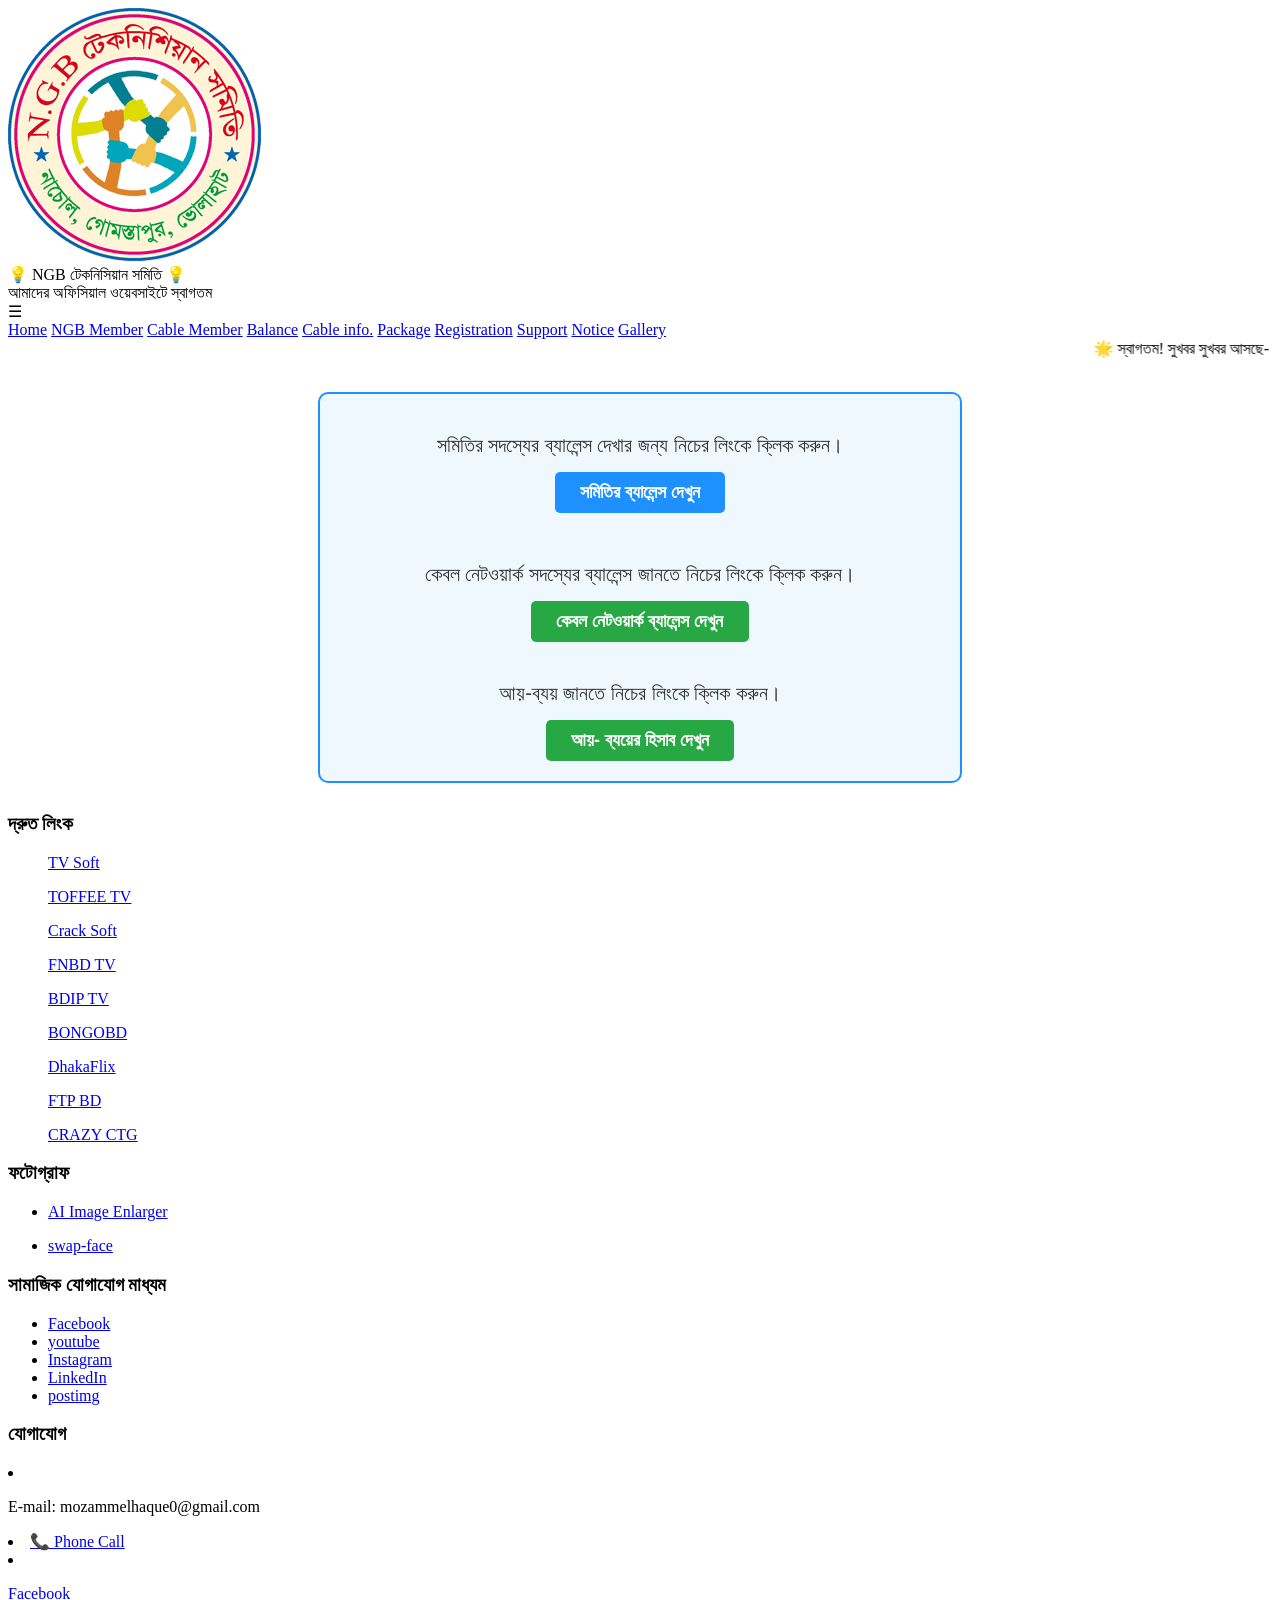
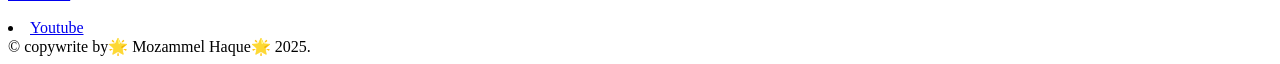
==== balance.html @ 6bbf353e "Add files via upload" ====
<!DOCTYPE html>
<html lang="bn">
<head>
  <meta charset="UTF-8">
  <meta name="viewport" content="width=device-width, initial-scale=1.0">
  <meta http-equiv="Cache-Control" content="no-cache, no-store, must-revalidate">
  <meta http-equiv="Pragma" content="no-cache">
  <meta http-equiv="Expires" content="0">
  <title> NGB টেকনিসিয়ান সমিতি</title>
  <link href="https://fonts.googleapis.com/css2?family=Noto+Sans+Bengali&display=swap" rel="stylesheet">
  <meta http-equiv="cache-control" content="max-age=0"/>
  <meta name="description" content=" NGB টেকনিসিয়ান সমিতি, NGB টেকনিসিয়ান সমিতির দ্বারা পরিচালিত, NGB Website">
  <meta http-equiv="X-UA-Compatible" content="IE=edge">
  <meta name="keywords" content="NGB টেকনিসিয়ান সমিতি , 017140826317 , 01718167671 , ngb technician samiti , N.G.B , ngb technician samiti, NGB " />
  <link href="https://ngbtechnician.kesug.com/" rel="icon" type="image/x-icon">
  <!-- StyleSheets -->
  <link rel="stylesheet" href="css file/main.css">
  <link rel="stylesheet" href="css file/package.css">
  <link rel="stylesheet" href="css file/shareholder.css">

<!-- StyleSheets -->
</head>
<body>
 
<!-- Header start -->
  <div class="header">
    <div class="top-bar">
      <img src="photo/logo.png" alt="Logo" class="logo">
      <div>
        <div class="title">💡 NGB টেকনিসিয়ান সমিতি 💡 </div>
        <div class="subtitle">আমাদের অফিসিয়াল ওয়েবসাইটে স্বাগতম</div>
      </div>
    </div>

<nav>
    <div class="menu-toggle" onclick="toggleMenu()">☰</div>
    <div class="menu" id="menu">
    <div class="navbar">
      <a href="index.html">Home</a>
      <a target="blank" href="shareholder.html">NGB Member</a>
      <a target="blank" href="https://ngbtechniciansamiti.blogspot.com/p/member-list.html">Cable Member</a>
      <a href="balance.html">Balance</a>
      <a href="cable.html">Cable info.</a>
      <a href="package.html">Package</a>
      <a href="registration.html">Registration</a>
      <a href="support.html">Support</a>
      <a target="blank" href="https://ngbtechniciansamiti.blogspot.com/search/label/notice">Notice</a>
      <a target="blank" href="https://ngbtechniciansamiti.blogspot.com/search/label/picture">Gallery</a>
    </div>
  </div>
</div>
</nav>

  <!-- Marquee -->
  <div class="marquee">
     <marquee scrollamount="10" behavior="scroll" direction="left">🌟 স্বাগতম! সুখবর সুখবর আসছে- 08/112025 ইং তারিখ রোজ শনিবার বহুল প্রক্ষিত আমাদের NGB Cable Network এর ডিস লাইন ও ইন্টারনেট চলমান । তাই দেরী না করে যারা সদস্য হতে আগ্রহী দ্রুত সদস্য হয়ে আমন্ত্রণ পত্র গ্রহণ করুন। 🌟 এটি আমাদের অফিসিয়াল ওয়েবসাইট। নতুন তথ্য জানার জন্য চোখ রাখুন। 🌟 অয়েব সাইটের কাজ চলমান এখন কোন তথ্য সঠিক বা বেঠিক বলে গন্য হবে না কাজ শেষ হলে আপনার জানানো হবে। এখন শুধু ট্রায়াল ভাবে দেওয়া হয়েছে। </marquee>
  </div>
  

  <!-- Text Slider end -->


<!-- Document start -->
  
<div style="font-family: Arial, sans-serif; max-width: 600px; margin: 30px auto; padding: 20px; border: 2px solid #1E90FF; border-radius: 10px; background-color: #f0f8ff; text-align: center;">

  <p style="font-size: 20px; color: #333; margin-bottom: 15px;">
    সমিতির সদস্যের ব্যালেন্স দেখার জন্য নিচের লিংকে ক্লিক করুন।
  </p>
  <a href="https://script.goog.com/macros/s/AKfycbxOmKV9hlauixO-P7h5rJUG4rNReIBLughc7opxU_vt7mPLF7-aeZQWS7IhlvjLwGXXvg/exec" target="_blank" style="display: inline-block; background-color: #1E90FF; color: white; padding: 10px 25px; border-radius: 5px; text-decoration: none; font-weight: bold; margin-bottom: 10px; font-size: 18px;">
    সমিতির ব্যালেন্স দেখুন
  </a>

  <p style="font-size: 20px; color: #333; margin-bottom: 15px; margin-top: 40px;">
    কেবল নেটওয়ার্ক সদস্যের ব্যালেন্স জানতে নিচের লিংকে ক্লিক করুন।
  </p>
  <a href="https://script.google.com/macros/s/AKfycbwCTwhjMDThBhiJ9G1xVTEhrWCkkgVIdP5T61J6NNcUEwV0NSPJ1KhGplbFNmo5JGitNQ/exec" target="_blank" style="display: inline-block; background-color: #28a745; color: white; padding: 10px 25px; border-radius: 5px; text-decoration: none; font-weight: bold; font-size: 18px;">
    কেবল নেটওয়ার্ক ব্যালেন্স দেখুন
  </a>


  <p style="font-size: 20px; color: #333; margin-bottom: 15px; margin-top: 40px;">
    আয়-ব্যয় জানতে নিচের লিংকে ক্লিক করুন।
  </p>
  <a href="ngbbalance.html" target="_blank" style="display: inline-block; background-color: #28a745; color: white; padding: 10px 25px; border-radius: 5px; text-decoration: none; font-weight: bold; font-size: 18px;">
    আয়- ব্যয়ের হিসাব দেখুন
  </a>

</div>

<!-- Document end -->





  <!-- Mobile Menu Toggle -->
  <script>
    function toggleMenu() {
      const menu = document.getElementById('menu');
      if (menu.style.display === "flex") {
        menu.style.display = "none";
      } else {
        menu.style.display = "flex";
      }
    }
</script>
  
  <!-- Footer Section -->

  <footer>
    <div class="footer-container">
     <!-- Column 1 -->
      <div class="footer-column">
        <h3>দ্রুত লিংক</h3>
        <ul> 
        <p><a target="_blank" href="https://ottbangla.com/">TV Soft</a></p>
        <p><a target="_blank" href="https://beta.toffeelive.com/en/apkdownload">TOFFEE TV</a></p>
        <p><a target="_blank" href="https://www.crackingcity.com/">Crack Soft</a></p>
        <p><a target="_blank" href="http://tv.fn-bd.com/">FNBD TV</a></p>
        <p><a target="_blank" href="http://bdiptv.stream/">BDIP TV</a></p>
        <p><a target="_blank" href="https://bongobd.com/channels/live-tv">BONGOBD</a></p>
        <p><a target="_blank" href=" http://172.16.50.8/">DhakaFlix</a></p>
        <p><a target="_blank" href="http://ftpbd.net/">FTP BD</a></p>
        <p><a target="_blank" href="http://crazyctg.com/">CRAZY CTG</a></p>
           
    </ul>
  </div>

      <!-- Column 2 -->
      <div class="footer-column">
        <h3>ফটোগ্রাফ</h3>
        <ul> 
        <li><p><a target="_blank" href="https://photoaid.com/en/tools/ai-image-enlarger">AI Image Enlarger</a></p></li>
        <li><p><a target="_blank" href="https://www.aiease.ai/app/swap-face">swap-face</a></p></li>

        </ul>
      </div>

    <!-- Column 3 -->
      <div class="footer-column">
        <h3>সামাজিক যোগাযোগ মাধ্যম</h3>
        <ul> 
        <li><a target="_blank" href="https://www.facebook.com/mozammelhaqueroky"> </i> Facebook</a></li>             
        <li><a target="_blank" href="https://www.youtube.com/@mozammel167671"> </i> youtube</a></li>
        <li><a href="#"> Instagram</a></li>
        <li><a href="#"> LinkedIn</a></li>
       <li><a target="_blank" href="https://postimg.cc/gallery/sGwRShT">postimg</a></li>
        
      </ul>
      </div>


      <!-- Column 4 -->
      <div class="footer-column">
        <h3>যোগাযোগ</h3>
        <li><p>E-mail: mozammelhaque0@gmail.com</p></li>
        
        <li><a href="tel:+8801718167671">📞 Phone Call</a></li>
        <li><p><a target="_blank" href="https://www.facebook.com/mozammelhaqueroky">Facebook</a></p></li>
        <li><a target="_blank" href="https://www.youtube.com/@mozammel167671"> </i> Youtube</a></li>
        
      </div>

    </div>

    <div class="footer-bottom">
      &copy; copywrite by🌟 Mozammel Haque🌟 2025.
    </div>
  </footer>


</body>
</html>
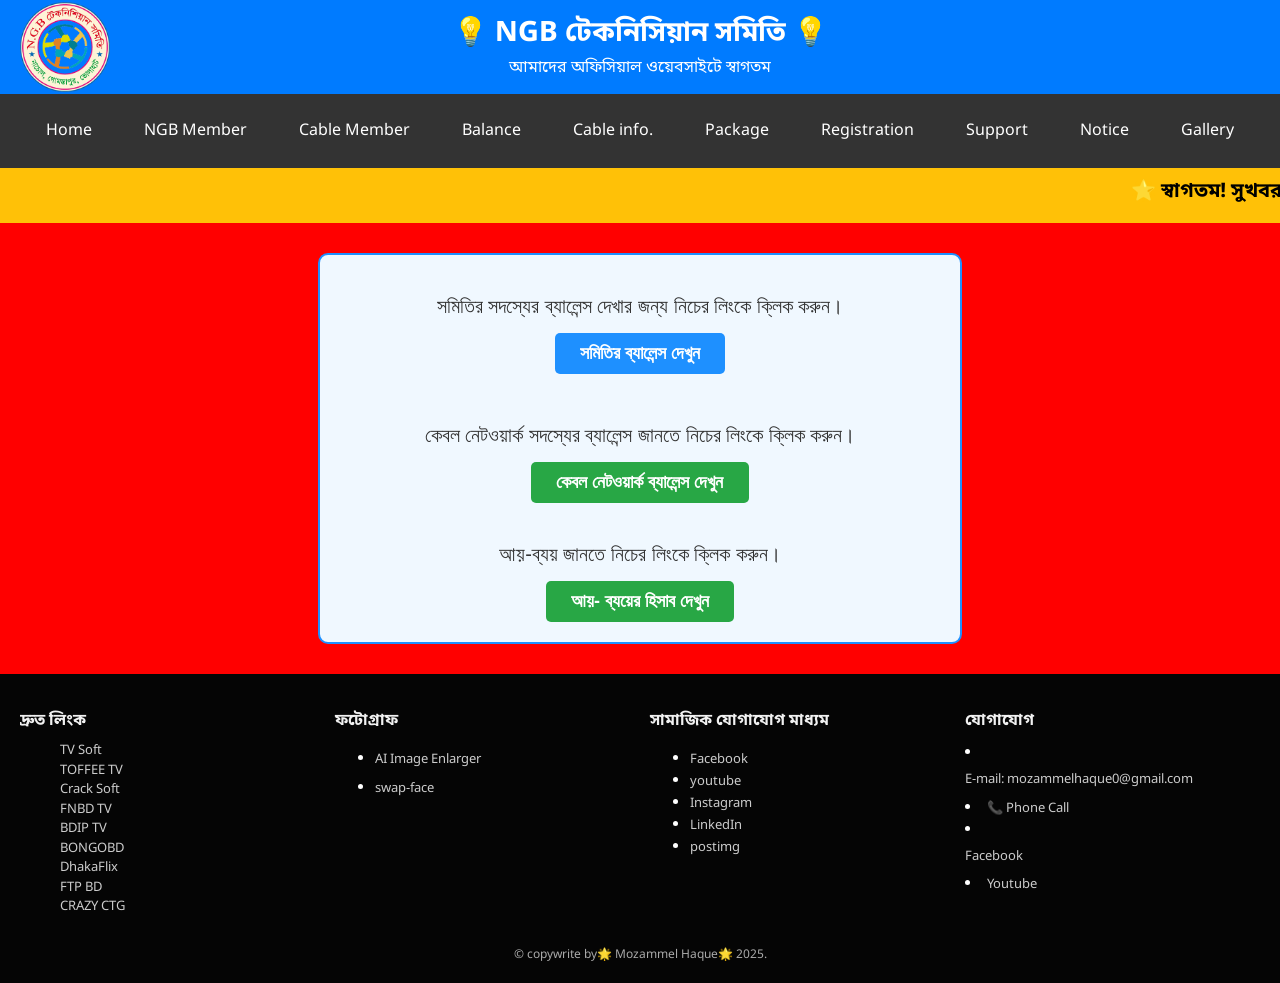
==== commit 23c5556f: "Update balance.html" ====
--- a/balance.html
+++ b/balance.html
@@ -14,9 +14,9 @@
   <meta name="keywords" content="NGB টেকনিসিয়ান সমিতি , 017140826317 , 01718167671 , ngb technician samiti , N.G.B , ngb technician samiti, NGB " />
   <link href="https://ngbtechnician.kesug.com/" rel="icon" type="image/x-icon">
   <!-- StyleSheets -->
-  <link rel="stylesheet" href="css file/main.css">
-  <link rel="stylesheet" href="css file/package.css">
-  <link rel="stylesheet" href="css file/shareholder.css">
+  <link rel="stylesheet" href="main.css">
+  <link rel="stylesheet" href="package.css">
+  <link rel="stylesheet" href="shareholder.css">
 
 <!-- StyleSheets -->
 </head>
--- a/main.css
+++ b/main.css
@@ -0,0 +1,413 @@
+body {
+    background: red !important;
+}
+.language-switch {
+      margin-bottom: 20px;
+    }
+    button {
+      padding: 8px 16px;
+      margin-right: 10px;
+      cursor: pointer;
+    }
+    .hidden {
+      display: none;
+    }
+
+
+    /* Mobile menu */
+    /* Navbar */
+    nav {
+      background: #333;
+      display: flex;
+      justify-content: center;
+      align-items: center;
+      position: relative;
+    }
+    nav a {
+      color: white;
+      padding: 14px 20px;
+      text-decoration: none;
+      display: block;
+      font-size: 16px;
+    }
+    nav a:hover {
+      background: #0073e6;
+    }
+
+    /* Hamburger Icon */
+    .menu-toggle {
+      display: none;
+      flex-direction: col8umn;
+      cursor: pointer;
+      padding: 14px 20px;
+      color: white;
+      font-size: 20px;
+    }
+
+    /* Mobile menu */
+    .menu {
+      display: flex;
+    }
+
+    @media (max-width: 768px) {
+      .menu {
+        display: none;
+        flex-direction: column;
+        width: 100%;
+        background: #333;
+      }
+      .menu a {
+        text-align: center;
+        border-top: 1px solid #444;
+      }
+      .menu-toggle {
+        display: flex;
+        position: absolute;
+        right: 10px;
+      }
+    }
+
+/* mobile view */
+
+    body {
+      margin: 0;
+      width: 100%;
+      font-family: 'Noto Sans Bengali', sans-serif;
+      background: #f5f6fa;
+      color: #222;
+      overflow-x: hidden;
+    }
+
+/* Sticky Header */
+    .header {
+      position: sticky;
+      top: 0;
+      z-index: 101;
+    }
+
+    .top-bar {
+      background-color: #007bff;
+      color: white;
+      padding: 15px 10px;
+      display: flex;
+      align-items: center;
+      justify-content: center;
+      position: relative;
+      flex-wrap: wrap;
+      text-align: center;
+    }
+
+    .logo {
+      position: absolute;
+      left: 20px;
+      top: 50%;
+      transform: translateY(-50%);
+      height: 90px;
+    }
+
+    .title {
+      font-size: 28px;
+      font-weight: bold;
+
+    }
+
+    .subtitle {
+      font-size: 16px;
+      margin-top: 5px;
+    }
+
+    .navbar {
+      
+      display: flex;
+      flex-wrap: wrap;
+      justify-content: center;
+      padding: 12px 0;
+      gap: 0;
+    }
+
+    .navbar a {
+      color: white;
+      text-decoration: none;
+      margin: 6px 10px;
+      font-size: 16px;
+      padding: 8px 16px;
+      border-radius: 5px;
+      transition: all 0.3s ease;
+    
+    }
+
+    .navbar a:hover {
+      background-color: #ffc107;
+      color: #222;
+      box-shadow: 0 4px 8px rgba(0,0,0,0.2);
+      transform: translateY(-2px);
+    }
+
+/* text play site */
+
+    .marquee {
+      background-color: #ffc107;
+      color: #000;
+      font-size: 20px;
+      padding: 10px 0;
+      font-weight: bold;
+    }
+
+    
+ /* Slider */
+    .slider {
+      position: relative;
+      max-width: 1100px;
+      margin: 20px auto;
+      overflow: hidden;
+      border-radius: 12px;
+      box-shadow: 0 2px 6px rgba(0,0,0,0.2);
+    }
+    .slides {
+      display: flex;
+      transition: transform 0.6s ease-in-out;
+    }
+    .slide {
+      min-width: 100%;
+      box-sizing: border-box;
+      text-align: center;
+      background: #fff;
+      padding: 20px;
+    }
+    .slide img {
+      width: 600px;
+      height: 300px;
+      border-radius: 8px;
+    }
+    .slide h2 {
+      margin-top: 15px;
+      color: #0073e6;
+    }
+    .prev, .next {
+      position: absolute;
+      top: 50%;
+      transform: translateY(-50%);
+      background: rgba(0,0,0,0.5);
+      color: white;
+      padding: 10px 15px;
+      border: none;
+      cursor: pointer;
+      border-radius: 50%;
+      font-size: 18px;
+    }
+    .prev { left: 10px; }
+    .next { right: 10px; }
+    .dots {
+      text-align: center;
+      margin: 10px 0;
+    }
+    .dot {
+      height: 12px;
+      width: 12px;
+      margin: 0 5px;
+      background: #bbb;
+      border-radius: 50%;
+      display: inline-block;
+      cursor: pointer;
+    }
+    .active {
+      background: #0073e6;
+    }
+
+  
+    /* Dots */
+    .dots {
+      text-align: center;
+      padding: 10px 0;
+    }
+
+    .dot {
+      height: 12px;
+      width: 12px;
+      margin: 0 5px;
+      background-color: #bbb;
+      border-radius: 50%;
+      display: inline-block;
+      transition: background-color 0.3s ease;
+      cursor: pointer;
+    }
+
+    .dot.active {
+      background-color: #007bff;
+    }
+
+    .content {
+      padding: 30px;
+      font-size: 18px;
+    }
+
+  /* Slider end */
+
+    /* Responsive */
+    @media (max-width: 768px) {
+      .top-bar {
+        padding-top: 60px;
+      }
+
+      .logo {
+        position: absolute;
+        top: 10px;
+        left: 50%;
+        transform: translateX(-50%);
+        height: 50px;
+      }
+
+      .title {
+        font-size: 24px;
+      }
+
+      .subtitle {
+        font-size: 14px;
+      }
+
+      .navbar {
+        flex-direction: column;
+        align-items: center;
+      }
+
+      .navbar a {
+        margin: 8px 0;
+      }
+
+      .marquee {
+        font-size: 16px;
+      }
+    }
+    
+
+    /* Hero Section */
+    .hero {
+      background: linear-gradient(120deg, #e1f5fe, #e8f5e9);
+      padding: 20px 20px;
+      text-align: center;
+      border-radius: 12px;
+      margin: 20px auto;
+      max-width: 1100px;
+    }
+    .hero .main-title {
+      font-size: 32px;
+      font-weight: bold;
+      color: #004080;
+      margin-bottom: 10px;
+    }
+    .hero h2 {
+      color: #0073e6;
+      margin-top: 0;
+    }
+
+   
+    /* Info Section */
+    section {
+      padding: 40px 20px;
+      max-width: 1100px;
+      margin: auto;
+    }
+    .info {
+      display: grid;
+      grid-template-columns: repeat(auto-fit, minmax(250px, 1fr));
+      gap: 20px;
+    }
+    .card {
+      background: white;
+      padding: 20px;
+      border-radius: 12px;
+      box-shadow: 0 2px 5px rgba(0,0,0,0.1);
+    }
+    .card h2 {
+      color: #0073e6;
+      margin-bottom: 10px;
+    }
+
+    /* Colored Sections */
+    .colored-section {
+      display: flex;
+      justify-content: space-between;
+      align-items: center;
+      padding: 40px 10%;
+      color: white;
+    }
+    .colored-section div {
+      width: 48%;
+    }
+    .section1 { background: #0073e6; }
+    .section2 { background: #28a745; }
+    .section3 { background: #f39c12; }
+    .section4 { background: #8e44ad; }
+
+
+    /* Footer */
+  
+/* Footer Style */
+footer {
+    flex-wrap: wrap;  /* জায়গা না থাকলে নিচের লাইনে যাবে */
+    background: #050505;
+    color: white;
+    padding: 20px;
+  }
+
+    .footer-container {
+      display: flex;
+      gap: 20px;
+      max-width: auto;
+      overflow-x: auto; /* Scroll হবে যদি জায়গা না হয় */
+    }
+
+    .footer-column {
+      flex: 1;
+      min-width: 200px;
+    }
+
+    .footer-column h3 {
+      margin-bottom: 10px;
+      font-size: 16px;
+      color: #f1f1f1;
+    }
+
+    .footer-column p, .footer-column a {
+      color: #ccc;
+      font-size: 13px;
+      line-height: .5;
+      text-decoration: none;
+    }
+
+    .footer-column a:hover {
+      text-decoration: underline;
+    }
+
+    .footer-bottom {
+      text-align: center;
+      margin-top: 20px;
+      font-size: 12px;
+      color: #aaa;
+    }
+
+    /* ছোট স্ক্রিনেও এক লাইনে রাখার জন্য wrap বন্ধ */
+    @media (max-width: 768px) {
+      .footer-container {
+        flex-wrap: nowrap;
+        flex-direction: row;
+      }
+
+      .footer-column {
+        min-width: 33%;
+        padding-right: 10px;
+
+      }
+
+      .footer-column h3 {
+        font-size: 14px;
+      }
+
+      .footer-column p, .footer-column a {
+        font-size: 12px;
+      }
+    }
+
+
+    
+  
--- a/package.css
+++ b/package.css
@@ -0,0 +1,89 @@
+
+    
+    .pakge-container {
+      max-width: 1200px;
+      margin: 20px auto;
+      position: relative;
+      align-items: center;
+      background-color: #f1f1f1;
+      padding: 30px 0;
+      border-radius: 10px;
+      box-shadow: 0 0 20px rgba(0, 0, 0, 1.0);
+      overflow: hidden; /* hide scrollbar */
+      user-select: none; /* prevent text selection on drag */
+    }
+
+    .pakge-title {
+      text-align: center;
+      color: #0056ff;
+      font-size: 28px;
+      margin-bottom: 10px;
+      margin-top: 5px;
+    }
+
+    .pakge {
+      display: flex;
+      gap: 20px;
+      overflow-x: auto;
+      scroll-behavior: smooth;
+      padding: 0 10px;
+      cursor: grab;
+    }
+
+    .pakge::-webkit-scrollbar {
+      display: none; /* hide scrollbar */
+    }
+
+    .pakge-card {
+      flex: 0 0 300px;
+      background: white;
+      border-radius: 10px;
+      padding: 10px;
+      box-shadow: 0 0 10px rgba(0,0,0,0.1);
+      text-align: center;
+      user-select: none;
+    }
+
+    .pakge-card h3 {
+      background-color: #001f4d;
+      color: white;
+      padding: 10px;
+      margin-bottom: 10px;
+      border-radius: 5px;
+    }
+
+    .pakge-card .price {
+      font-size: 20px;
+      color: #0056ff;
+      font-weight: bold;
+    }
+
+    .pakge-btn {
+      position: absolute;
+      top: 20%;
+      transform: translateY(-50%);
+      font-size: 30px;
+      background-color: rgba(0,0,0,0.4);
+      color: white;
+      border: none;
+      border-radius: 50%;
+      width: 40px;
+      height: 40px;
+      cursor: pointer;
+      z-index: 10;
+      user-select: none;
+    }
+
+    .pakge-btn.left {
+      left: 10px;
+    }
+
+    .pakge-btn.right {
+      right: 10px;
+    }
+
+    .pakge-btn:hover {
+      background-color: rgba(0,0,0,0.6);
+    }
+
+  
--- a/shareholder.css
+++ b/shareholder.css
@@ -0,0 +1,94 @@
+
+/* card body ok start */
+
+.clearfix::after {
+    content: "";
+    display: table;
+    clear: both;
+}
+.card-container {
+  flex: 1; /* footer কে নিচে ঠেলে দিবে */
+  display: flex;
+  flex-wrap: wrap;
+  justify-content: center;
+  gap: 20px;
+  padding: 20px;
+}
+/* card body ok end */
+
+.my-card {
+      background-color: white;
+      width: 150px;
+      padding: 20px;
+      margin: 15px;
+      border-radius: 10px;
+      box-shadow: 0 0 20px rgba(0, 0, 0, 1.0);
+      text-align: center;
+      transition: 0.3s;
+      float: left;
+      justify-content: flex;
+  }
+
+
+    .my-card:hover {
+      transform: scale(1.15);
+    }
+    
+    .my-card img {
+      border-radius: 50%;
+      width: 100px;
+      height: 100px;
+      object-fit: cover;
+    }
+    .my-name {
+      font-weight: bold;
+      font-size: 18px;
+      margin-top: 10px;
+    }
+    .my-title {
+      color: red;
+      font-size: 14px;
+    }
+    .my-location, .phone {
+      font-size: 14px;
+    }
+
+    
+    .popup {
+      position: fixed;
+      top: 35px;
+      left: 0;
+      width: 100%;
+      height: 100%;
+      background: rgba(0,0,0,0.6);
+      display: none;
+      justify-content: center;
+      align-items: center;
+      z-index: 999;
+    }
+
+
+    .popup-content {
+      background: white;
+      padding: 15px;
+      border-radius: 10px;
+      width: 300px;
+      position: relative;
+      max-height: 80%;
+      overflow-y: auto;
+      text-align: left;
+   }
+
+    .popup-content img {
+      width: 150px;
+      height: 160px;
+      display: block;
+      margin: 0 auto 10px auto;
+    }
+    .popup-content .close {
+      position: absolute;
+      top: 10px;
+      right: 15px;
+      font-size: 20px;
+      cursor: pointer;
+    }
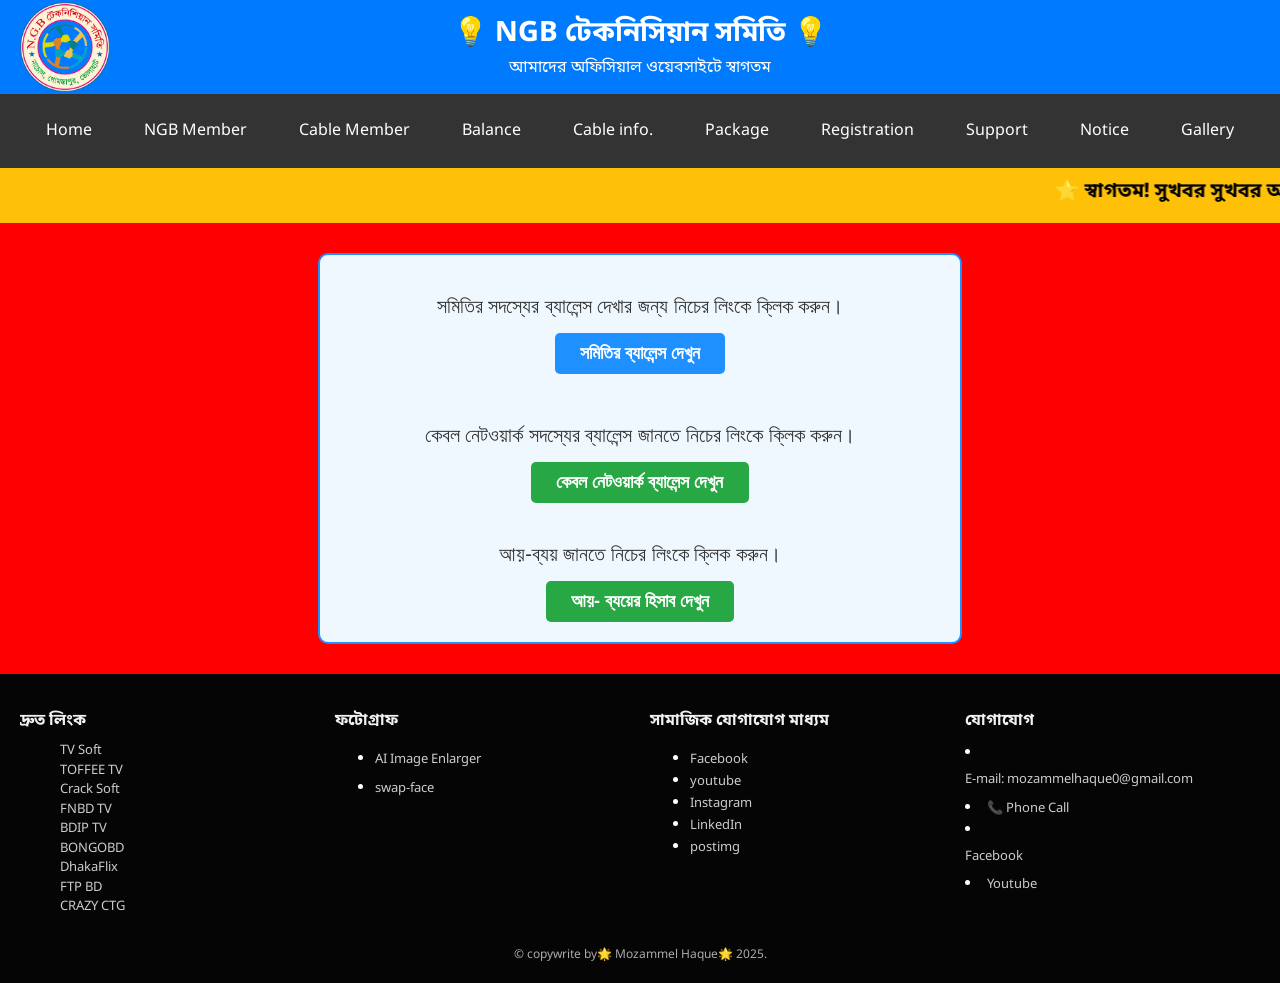
==== commit 5030410e: "Update balance.html" ====
--- a/balance.html
+++ b/balance.html
@@ -13,12 +13,12 @@
   <meta http-equiv="X-UA-Compatible" content="IE=edge">
   <meta name="keywords" content="NGB টেকনিসিয়ান সমিতি , 017140826317 , 01718167671 , ngb technician samiti , N.G.B , ngb technician samiti, NGB " />
   <link href="https://ngbtechnician.kesug.com/" rel="icon" type="image/x-icon">
-  <!-- StyleSheets -->
+ <!-- StyleSheets -->
   <link rel="stylesheet" href="main.css">
   <link rel="stylesheet" href="package.css">
   <link rel="stylesheet" href="shareholder.css">
 
-<!-- StyleSheets -->
+  <!-- StyleSheets -->
 </head>
 <body>
  
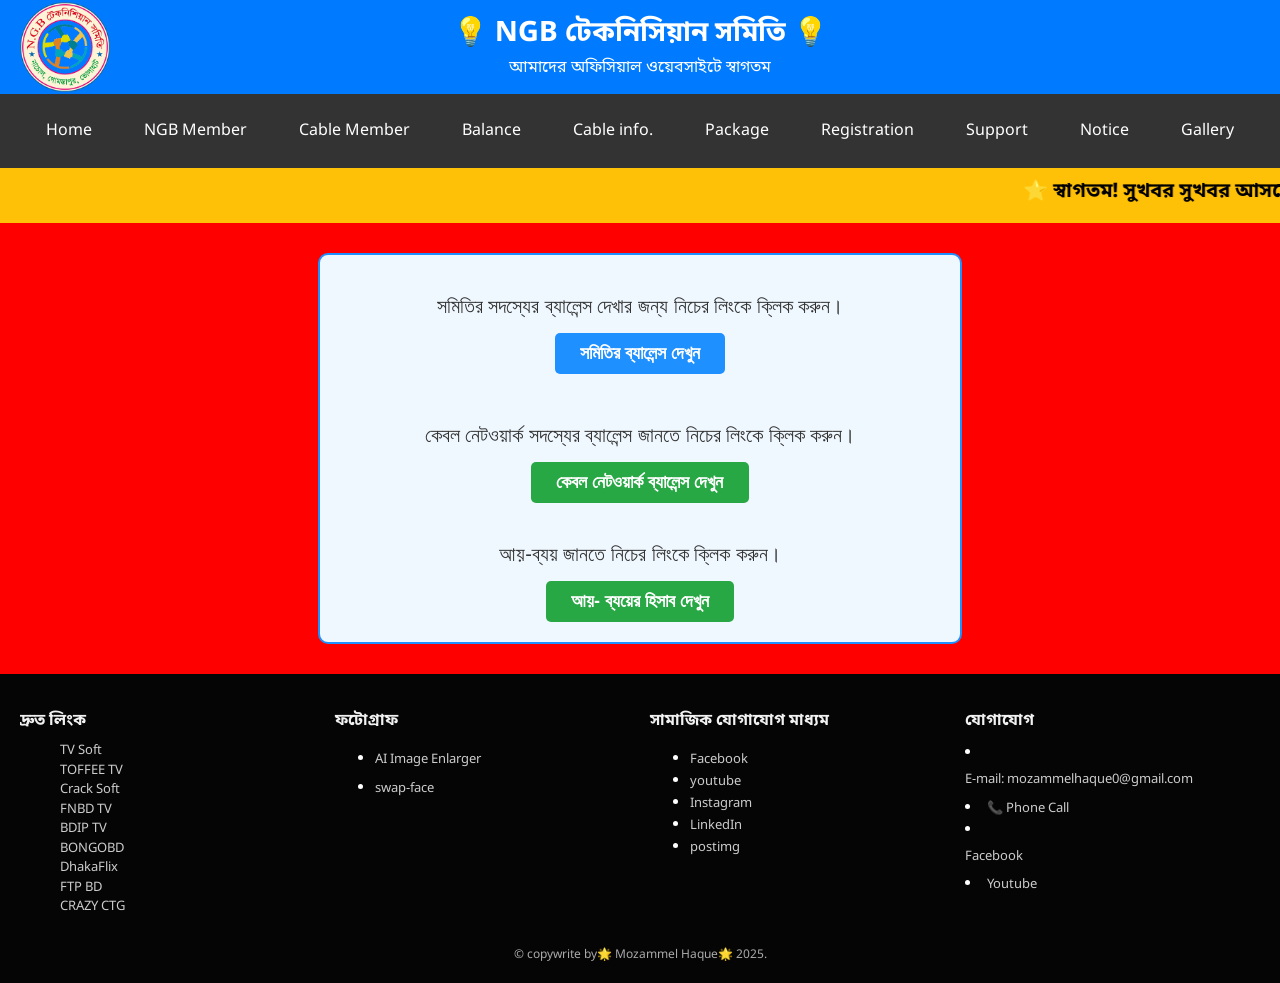
==== commit 5968188c: "Update balance.html" ====
--- a/balance.html
+++ b/balance.html
@@ -13,12 +13,13 @@
   <meta http-equiv="X-UA-Compatible" content="IE=edge">
   <meta name="keywords" content="NGB টেকনিসিয়ান সমিতি , 017140826317 , 01718167671 , ngb technician samiti , N.G.B , ngb technician samiti, NGB " />
   <link href="https://ngbtechnician.kesug.com/" rel="icon" type="image/x-icon">
- <!-- StyleSheets -->
+
+  <!-- StyleSheets -->
   <link rel="stylesheet" href="main.css">
   <link rel="stylesheet" href="package.css">
   <link rel="stylesheet" href="shareholder.css">
-
   <!-- StyleSheets -->
+  
 </head>
 <body>
  
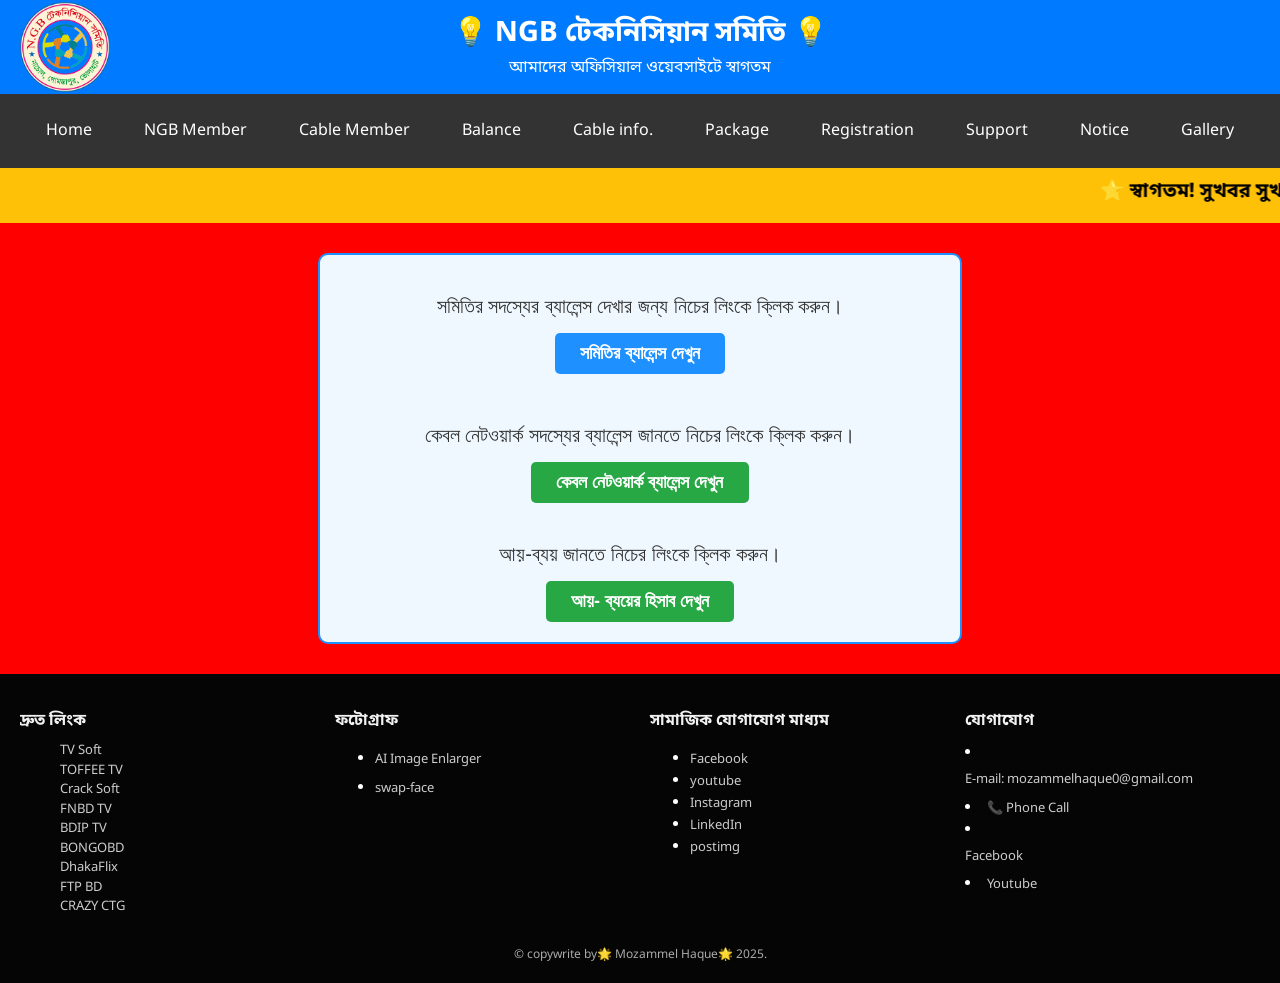
==== commit 57d4fac1: "Update balance.html" ====
--- a/balance.html
+++ b/balance.html
@@ -18,6 +18,7 @@
   <link rel="stylesheet" href="main.css">
   <link rel="stylesheet" href="package.css">
   <link rel="stylesheet" href="shareholder.css">
+
   <!-- StyleSheets -->
   
 </head>
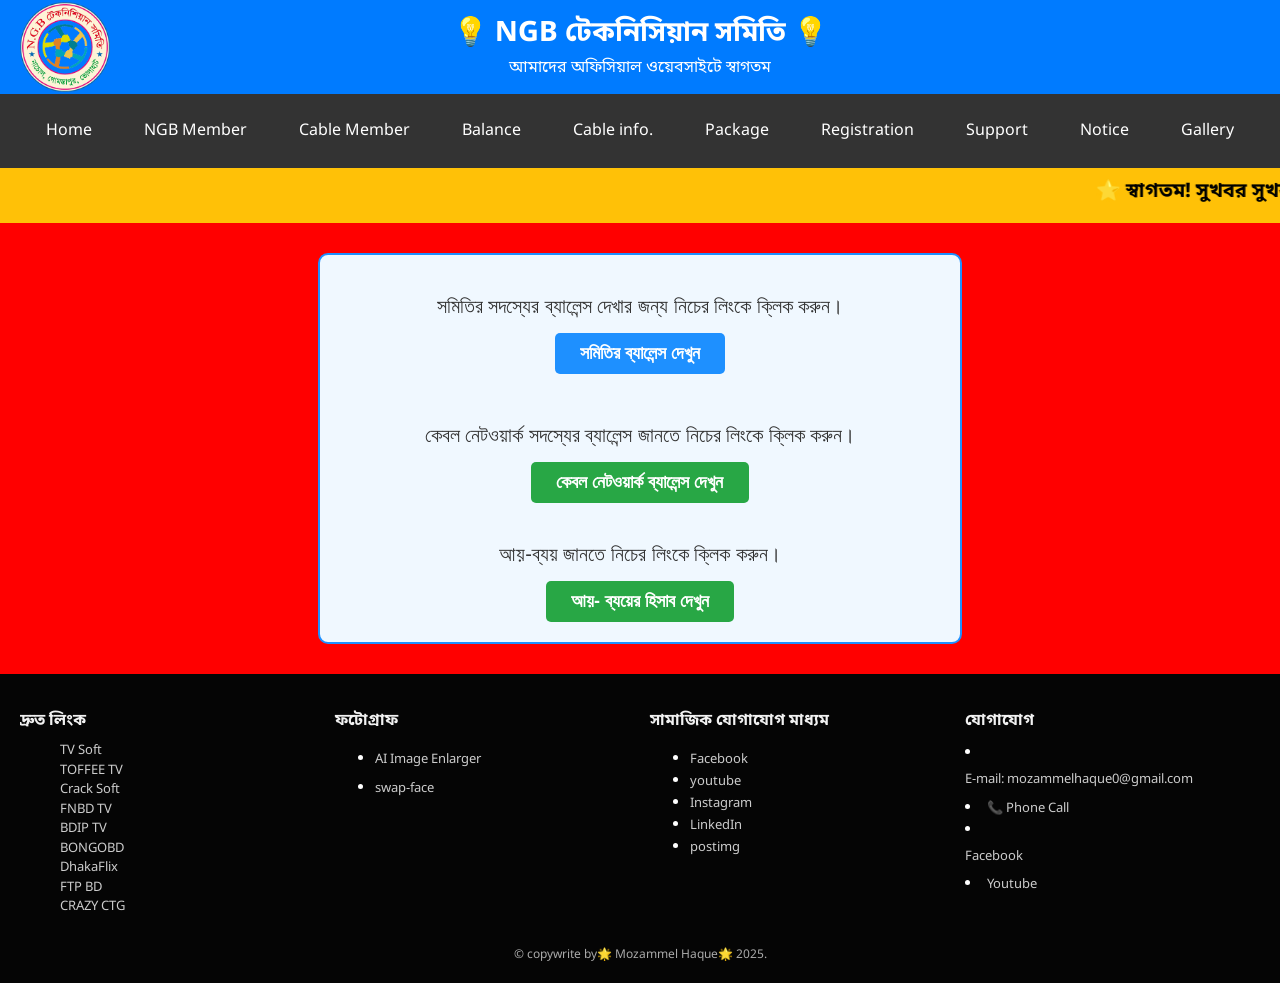
==== commit 550be82c: "Update balance.html" ====
--- a/balance.html
+++ b/balance.html
@@ -15,6 +15,7 @@
   <link href="https://ngbtechnician.kesug.com/" rel="icon" type="image/x-icon">
 
   <!-- StyleSheets -->
+  <link rel="stylesheet" href="css/main.css">
   <link rel="stylesheet" href="main.css">
   <link rel="stylesheet" href="package.css">
   <link rel="stylesheet" href="shareholder.css">
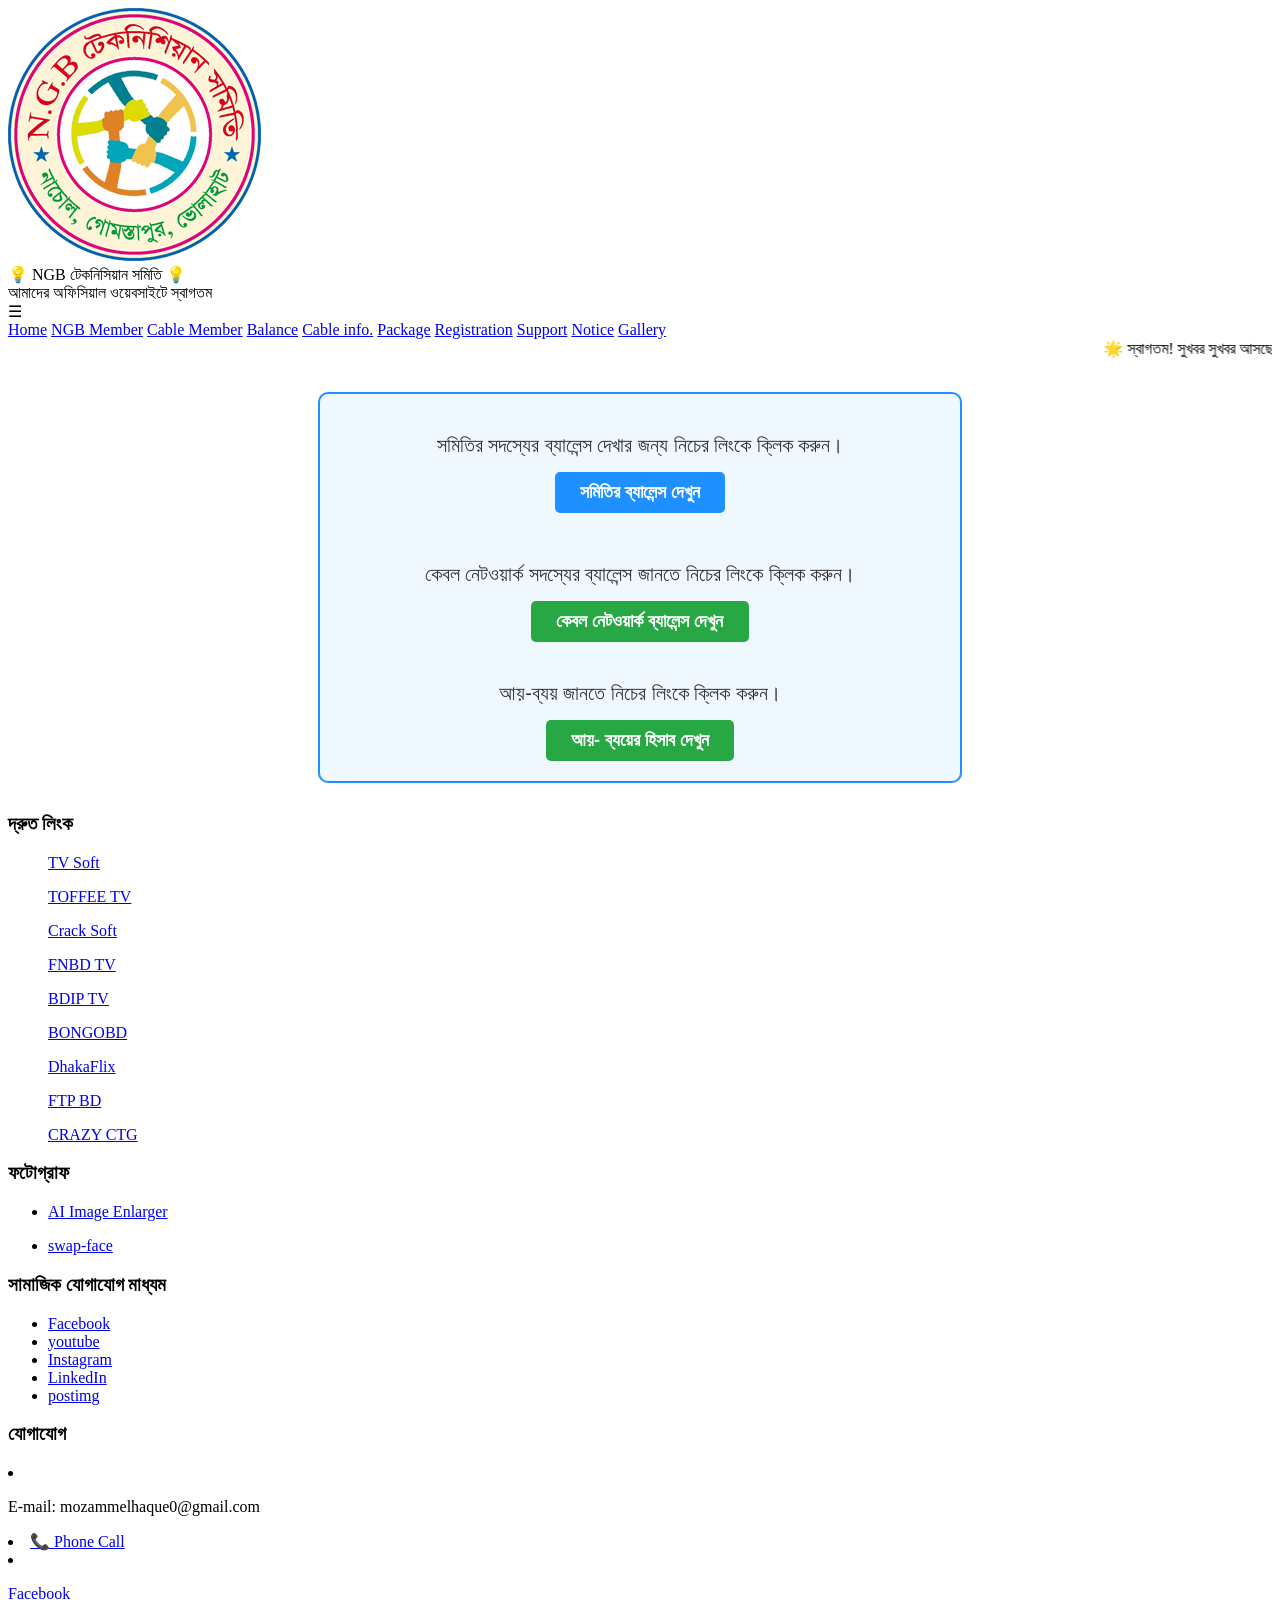
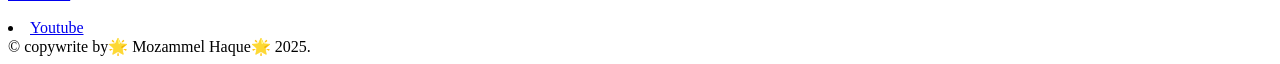
==== commit 2f829ac5: "Add files via upload" ====
--- a/balance.html
+++ b/balance.html
@@ -13,15 +13,12 @@
   <meta http-equiv="X-UA-Compatible" content="IE=edge">
   <meta name="keywords" content="NGB টেকনিসিয়ান সমিতি , 017140826317 , 01718167671 , ngb technician samiti , N.G.B , ngb technician samiti, NGB " />
   <link href="https://ngbtechnician.kesug.com/" rel="icon" type="image/x-icon">
+  <!-- StyleSheets -->
+  <link rel="stylesheet" href="css file/main.css">
+  <link rel="stylesheet" href="css file/package.css">
+  <link rel="stylesheet" href="css file/shareholder.css">
 
-  <!-- StyleSheets -->
-  <link rel="stylesheet" href="css/main.css">
-  <link rel="stylesheet" href="main.css">
-  <link rel="stylesheet" href="package.css">
-  <link rel="stylesheet" href="shareholder.css">
-
-  <!-- StyleSheets -->
-  
+<!-- StyleSheets -->
 </head>
 <body>
  
@@ -70,7 +67,7 @@
   <p style="font-size: 20px; color: #333; margin-bottom: 15px;">
     সমিতির সদস্যের ব্যালেন্স দেখার জন্য নিচের লিংকে ক্লিক করুন।
   </p>
-  <a href="https://script.goog.com/macros/s/AKfycbxOmKV9hlauixO-P7h5rJUG4rNReIBLughc7opxU_vt7mPLF7-aeZQWS7IhlvjLwGXXvg/exec" target="_blank" style="display: inline-block; background-color: #1E90FF; color: white; padding: 10px 25px; border-radius: 5px; text-decoration: none; font-weight: bold; margin-bottom: 10px; font-size: 18px;">
+  <a href="https://script.google.com/macros/s/AKfycbxOmKV9hlauixO-P7h5rJUG4rNReIBLughc7opxU_vt7mPLF7-aeZQWS7IhlvjLwGXXvg/exec" target="_blank" style="display: inline-block; background-color: #1E90FF; color: white; padding: 10px 25px; border-radius: 5px; text-decoration: none; font-weight: bold; margin-bottom: 10px; font-size: 18px;">
     সমিতির ব্যালেন্স দেখুন
   </a>
 
